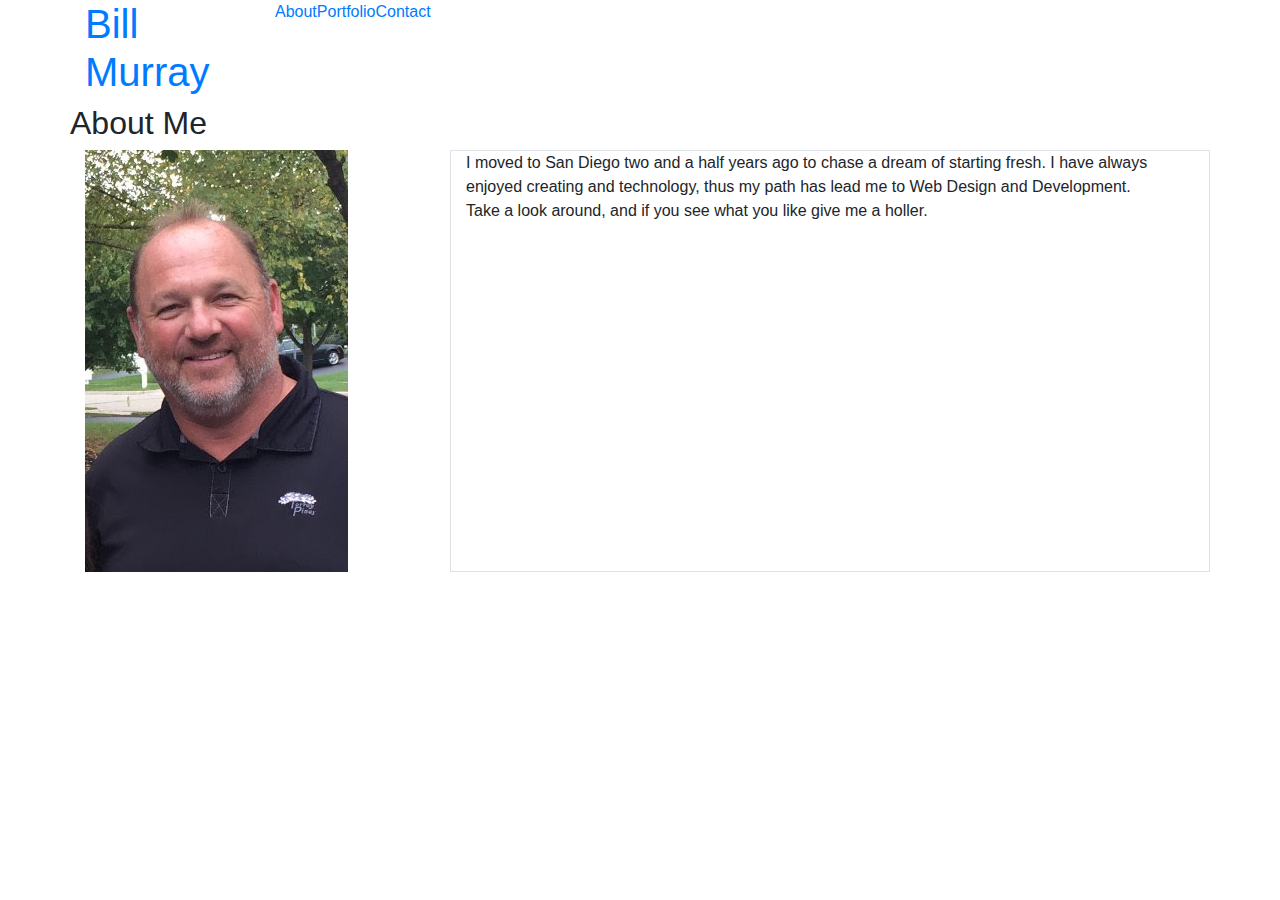
==== index.html @ dd277f04 "initial commit" ====
<!doctype html>
<html lang="en">

<head>
    <!-- Required meta tags -->
    <meta charset="utf-8">
    <meta name="viewport" content="width=device-width, initial-scale=1, shrink-to-fit=no">

    <!-- Bootstrap CSS -->
    <link rel="stylesheet" href="https://stackpath.bootstrapcdn.com/bootstrap/4.3.1/css/bootstrap.min.css"
        integrity="sha384-ggOyR0iXCbMQv3Xipma34MD+dH/1fQ784/j6cY/iJTQUOhcWr7x9JvoRxT2MZw1T" crossorigin="anonymous">

    <link rel="stylesheet" type="text/css" href="assets/style/style.css">

    <title>Portfolio</title>
</head>

<body>
    <div class="container">
        <div class="wrapper">
            <header class="row">
                <div class="col-md-2">
                    <div class="name text-primary">
                        <h1>Bill Murray</h1>
                    </div>
                </div>

                <div class="col-md-8">
                    <ul class="nav list-style-none">
                        <li> <a href="index.html">
                        <li>About</li></a>
                        <li> <a href="portfolio.html">
                        <li>Portfolio</li></a>
                        <li> <a href="contact.html">
                        <li>Contact</li></a>
                    </ul>
                </div>
            </header>
        </div>

        <div class=row>
            <h2> About Me</h2>
        </div>
        <div class="row">
            <div class="col-md-4">
                <img src="assets/images/profile_pic.jpg" alt="profile picture">
            </div>
            <div class="col-md-8 border">
                I moved to San Diego two and a half years ago to chase a dream of starting fresh.
                I have always enjoyed creating and technology, thus my path has lead me to Web Design and Development.
                <br>
                Take a look around, and if you see what you like give me a holler.
            </div>
        </div>

    </div>




    </div>




</body>
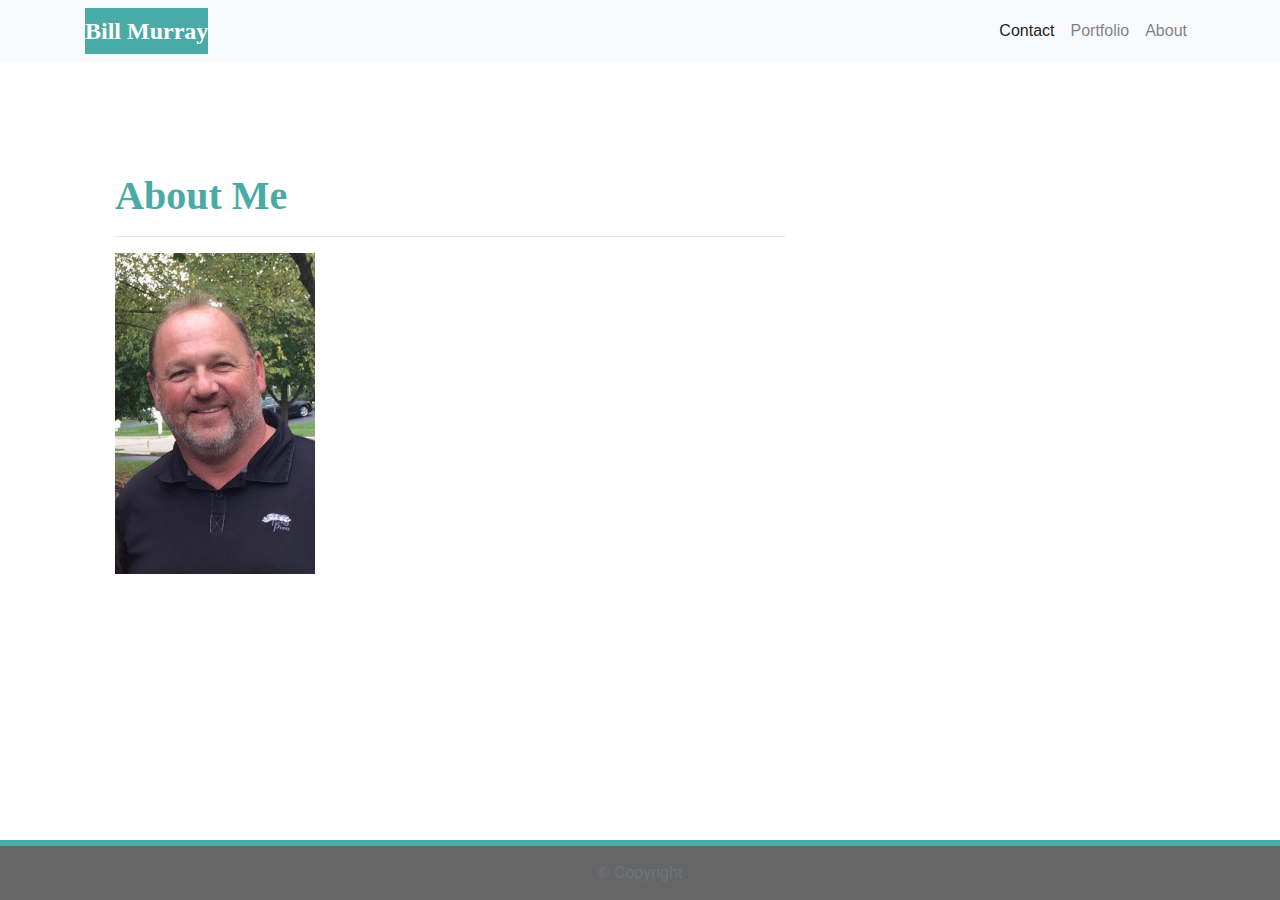
==== commit 20c380e1: "updating all files" ====
--- a/index.html
+++ b/index.html
@@ -9,58 +9,74 @@
     <!-- Bootstrap CSS -->
     <link rel="stylesheet" href="https://stackpath.bootstrapcdn.com/bootstrap/4.3.1/css/bootstrap.min.css"
         integrity="sha384-ggOyR0iXCbMQv3Xipma34MD+dH/1fQ784/j6cY/iJTQUOhcWr7x9JvoRxT2MZw1T" crossorigin="anonymous">
-
-    <link rel="stylesheet" type="text/css" href="assets/style/style.css">
+<link rel="stylesheet" type="text/css" href="./assets/css/style.css">
+    
 
     <title>Portfolio</title>
 </head>
+<nav class="navbar navbar-expand-lg navbar-light bg-light">
+    <div class="container">
+      <!-- Brand and toggle get grouped for better mobile display -->
+      <a class="navbar-brand" href="index.html" id="logo">Bill Murray</a>
+      <button class="navbar-toggler" type="button" data-toggle="collapse" data-target="#navbarTogglerDemo01"
+        aria-controls="navbarTogglerDemo01" aria-expanded="false" aria-label="Toggle navigation">
+        <span class="navbar-toggler-icon"></span>
+      </button>
+      <!-- Collect the nav links, forms, and other content for toggling -->
+      <div class="collapse navbar-collapse" id="navbarTogglerDemo01">
+        <ul class="navbar-nav ml-auto mt-2 mt-lg-0">
+          <li class="nav-item">
+            <a class="nav-link active" href="contact.html">Contact</a>
+          </li>
+          <li class="nav-item">
+            <a class="nav-link" href="portfolio.html">Portfolio</a>
+          </li>
+          <li class="nav-item">
+            <a class="nav-link" href="index.html">About</a>
+          </li>
+        </ul>
+      </div>
+      <!-- /.navbar-collapse -->
+    </div>
+    <!-- /.container -->
+  </nav>
+  <!-- End of navbar -->
 
-<body>
-    <div class="container">
-        <div class="wrapper">
-            <header class="row">
-                <div class="col-md-2">
-                    <div class="name text-primary">
-                        <h1>Bill Murray</h1>
-                    </div>
-                </div>
+<!-- Start of container -->
+<main class="container">
+    <section class="row">
+      <div class="col-md-8">
+        <article class="block">
+          <h1 class="block-header">About Me</h1>
+          <hr />
+          <img src="assets/images/profile_pic.jpg" alt="" id="about-image" />
+          <!-- About me -->
+          <p></p>
+          <br />
+          <!-- About me -->
+          <p></p>
+        </article>
+      </div>
+    </section>
+  </main>
+  <!-- End of container -->
 
-                <div class="col-md-8">
-                    <ul class="nav list-style-none">
-                        <li> <a href="index.html">
-                        <li>About</li></a>
-                        <li> <a href="portfolio.html">
-                        <li>Portfolio</li></a>
-                        <li> <a href="contact.html">
-                        <li>Contact</li></a>
-                    </ul>
-                </div>
-            </header>
-        </div>
+  <!-- Start of footer -->
+  <footer class="footer">
+    <div class="two-toned-footer-color"></div>
+    <p class="text-muted text-muted-footer text-center">
+      &copy; Copyright
+    </p>
+  </footer>
+  <!-- End of footer -->
 
-        <div class=row>
-            <h2> About Me</h2>
-        </div>
-        <div class="row">
-            <div class="col-md-4">
-                <img src="assets/images/profile_pic.jpg" alt="profile picture">
-            </div>
-            <div class="col-md-8 border">
-                I moved to San Diego two and a half years ago to chase a dream of starting fresh.
-                I have always enjoyed creating and technology, thus my path has lead me to Web Design and Development.
-                <br>
-                Take a look around, and if you see what you like give me a holler.
-            </div>
-        </div>
+  <!-- jQuery CDN -->
+  <script type="text/javascript" src="https://cdnjs.cloudflare.com/ajax/libs/jquery/3.2.1/jquery.min.js"></script>
 
-    </div>
+  <!-- Bootstrap CDN -->
+  <script src="https://maxcdn.bootstrapcdn.com/bootstrap/4.0.0/js/bootstrap.min.js"></script>
 
 
 
-
-    </div>
-
-
-
-
-</body>+</body>
+</html>--- a/assets/css/style.css
+++ b/assets/css/style.css
@@ -0,0 +1,184 @@
+/* --- STYLES FOR ALL PAGES --- */
+body {
+    /* Typography */
+    font-family: Arial, "Helvetica Neue", Helvetica, sans-serif;
+  
+    /* Visual */
+    background-image: url("../imgs/ignasi_pattern_s.png");
+  }
+  
+  html {
+    /* Positioning */
+    position: relative;
+  
+    /* Box-model */
+    min-height: 100%;
+  }
+  
+  /* add space for fixed nav */
+  main {
+    margin: 80px 0;
+  }
+  
+  /* create styles for use for all white main boxes */
+  .block {
+    background-color: #fff;
+  
+    padding: 30px;
+    margin-bottom: 30px;
+  }
+  
+  .block-header {
+    /* Typography */
+    color: #4aaaa5;
+    font-family: Georgia, Times, "Times New Roman", serif;
+    font-weight: bold;
+  }
+  
+  /* NAV START */
+  #logo {
+    font-family: Georgia, Times, "Times New Roman", serif;
+  
+    /* Typography */
+    font-size: 24px;
+    font-weight: bold;
+    color: #fff;
+  
+    /* Visual */
+    background: #4aaaa5;
+  }
+  
+  /* override bootstrap hover color and border */
+  .navbar-default .navbar-nav > li > a:hover {
+    color: #4aaaa5;
+  }
+  
+  .navbar {
+    background: white;
+    border: none;
+  }
+  
+  /* media query for nav background color change */
+  @media only screen and (max-width: 767px) {
+    .navbar-header {
+      background-color: #4aaaa5;
+    }
+  }
+  /* END NAV */
+  
+  
+  /* CONNECT W/ ME CSS */
+  .connect-header {
+    /* Typography */
+    font-size: 25px;
+  }
+  
+  .connect-photo {
+    /* Box-model */
+    width: 55px;
+    height: 55px;
+  }
+  
+  #images {
+    /* Box-model */
+    padding-top: 15px;
+  
+    /* Typography */
+    text-align: center;
+  }
+  /* END CONNECT W/ ME */
+  
+  
+  /* BEGIN FOOTER */
+  .footer {
+    /* Positioning */
+    position: absolute;
+    bottom: 0;
+  
+    /* Box-model */
+    width: 100%;
+    height: 60px;
+  
+    /* Visual */
+    background-color: #666;
+  }
+  
+  .text-muted-footer {
+    /* Box-model */
+    margin-top: 15px;
+  
+    /* Typography */
+    color: #fff;
+  }
+  
+  .two-toned-footer-color {
+    /* Box-model */
+    height: 6px;
+    padding-top: 3px;
+  
+    /* Visual */
+    background-color: #4aaaa5;
+  }
+  /* END FOOTER */
+  /* --- END STYLES FOR ALL PAGES --- */
+  
+  /* --- PAGE-SPECIFIC STYLES --- */
+  /* ABOUT-ME PAGE */
+  .about-me-header {
+    /* Positioning */
+    margin-bottom: 33px;
+    font-family: Georgia, Times, "Times New Roman", serif;
+  
+    /* Typography */
+    font-size: 32px;
+    font-weight: bold;
+    color: #4aaaa5;
+  }
+  
+  #about-image {
+    /* Positioning */
+    float: left;
+  
+    /* Box-model */
+    width: 200px;
+    margin: 0 20px 10px 0;
+  }
+  /* END ABOUT-ME PAGE */
+  
+  
+  /* PORTFOLIO PAGE */
+  .port-image {
+    margin: 20px auto;
+  }
+  /* END PORTFOLIO PAGE */
+  
+  
+  /* CONTACT FORM PAGE  */
+  .form-control {
+    /* give input boxes right angles */
+    border-radius: 0;
+  
+    /* keep from horizontally resizing text area */
+    min-width: 100%;
+    max-width: 100%;
+  }
+  
+  .submit-btn {
+    /* Box-model */
+    padding: 15px 30px;
+    font-size: 16px;
+    font-weight: lighter;
+  
+    /* Typography */
+    color: #fff;
+  
+    /* Visual */
+    background-color: #4aaaa5;
+    border: 0;
+  }
+  
+  .submit-btn:hover {
+    opacity: .7;
+  }
+  
+  /* END CONTACT FORM PAGE */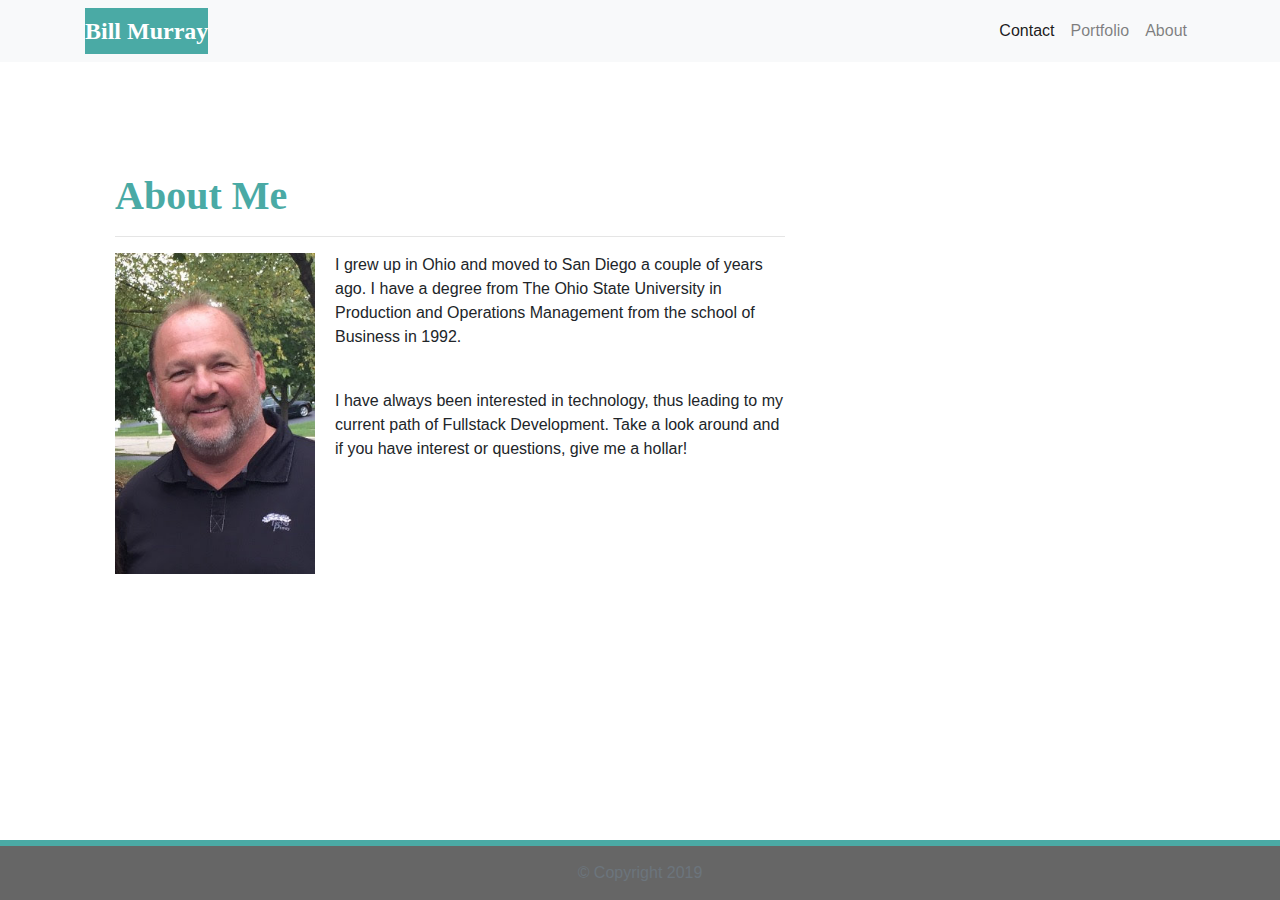
==== commit 8c670e3e: "updating portfolio" ====
--- a/index.html
+++ b/index.html
@@ -2,19 +2,21 @@
 <html lang="en">
 
 <head>
-    <!-- Required meta tags -->
-    <meta charset="utf-8">
-    <meta name="viewport" content="width=device-width, initial-scale=1, shrink-to-fit=no">
+  <!-- Required meta tags -->
+  <meta charset="utf-8">
+  <meta name="viewport" content="width=device-width, initial-scale=1, shrink-to-fit=no">
 
-    <!-- Bootstrap CSS -->
-    <link rel="stylesheet" href="https://stackpath.bootstrapcdn.com/bootstrap/4.3.1/css/bootstrap.min.css"
-        integrity="sha384-ggOyR0iXCbMQv3Xipma34MD+dH/1fQ784/j6cY/iJTQUOhcWr7x9JvoRxT2MZw1T" crossorigin="anonymous">
-<link rel="stylesheet" type="text/css" href="./assets/css/style.css">
-    
+  <!-- Bootstrap CSS -->
+  <link rel="stylesheet" href="https://stackpath.bootstrapcdn.com/bootstrap/4.3.1/css/bootstrap.min.css"
+    integrity="sha384-ggOyR0iXCbMQv3Xipma34MD+dH/1fQ784/j6cY/iJTQUOhcWr7x9JvoRxT2MZw1T" crossorigin="anonymous">
+  <link rel="stylesheet" type="text/css" href="./assets/css/style.css">
 
-    <title>Portfolio</title>
+
+  <title>Portfolio</title>
 </head>
-<nav class="navbar navbar-expand-lg navbar-light bg-light">
+
+<body>
+  <nav class="navbar navbar-expand-lg navbar-light bg-light">
     <div class="container">
       <!-- Brand and toggle get grouped for better mobile display -->
       <a class="navbar-brand" href="index.html" id="logo">Bill Murray</a>
@@ -42,8 +44,8 @@
   </nav>
   <!-- End of navbar -->
 
-<!-- Start of container -->
-<main class="container">
+  <!-- Start of container -->
+  <main class="container">
     <section class="row">
       <div class="col-md-8">
         <article class="block">
@@ -51,10 +53,17 @@
           <hr />
           <img src="assets/images/profile_pic.jpg" alt="" id="about-image" />
           <!-- About me -->
-          <p></p>
+          <p> I grew up in Ohio and moved to San Diego a couple of years ago.
+            I have a degree from The Ohio State University in Production and Operations Management
+            from the school of Business in 1992.
+          </p>
           <br />
           <!-- About me -->
-          <p></p>
+          <p>I have always been interested in technology, thus leading to my current path of Fullstack Development. Take
+            a
+            look around
+            and if you have interest or questions, give me a hollar!
+          </p>
         </article>
       </div>
     </section>
@@ -65,7 +74,7 @@
   <footer class="footer">
     <div class="two-toned-footer-color"></div>
     <p class="text-muted text-muted-footer text-center">
-      &copy; Copyright
+      &copy; Copyright 2019
     </p>
   </footer>
   <!-- End of footer -->
@@ -79,4 +88,5 @@
 
 
 </body>
+
 </html>